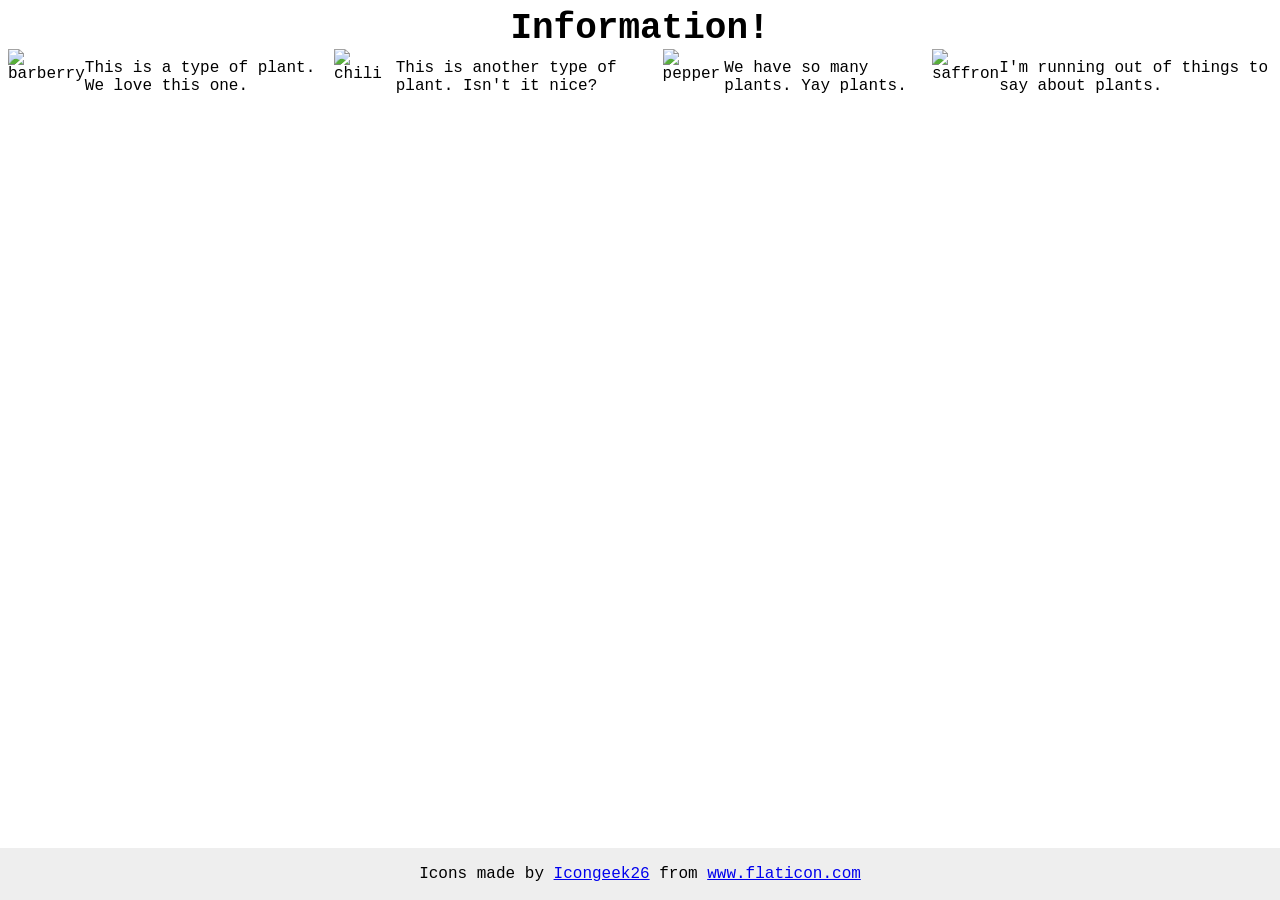
==== foundations/flex/04-flex-information/index.html @ c11e4799 "Add flex" ====
<!DOCTYPE html>
<html lang="en">
  <head>
    <meta charset="UTF-8">
    <meta http-equiv="X-UA-Compatible" content="IE=edge">
    <meta name="viewport" content="width=device-width, initial-scale=1.0">
    <title>Information</title>
    <link rel="stylesheet" href="style.css">
  </head>
  <body>

    <div class="title">Information!</div>
    <div class="fruits">
      <img src="./images/barberry.png" alt="barberry">
      <div class="text">This is a type of plant. We love this one.</div>

      <img src="./images/chilli.png" alt="chili">
      <div class="text">This is another type of plant. Isn't it nice?</div>

      <img src="./images/pepper.png" alt="pepper">
      <div class="text">We have so many plants. Yay plants.</div>

      <img src="./images/saffron.png" alt="saffron">
      <div class="text">I'm running out of things to say about plants.</div>
    </div>
    <!-- disregard this section, it's here to give attribution to the creator of these icons -->
    <div class="footer">
      <div>Icons made by <a href="https://www.flaticon.com/authors/icongeek26" title="Icongeek26">Icongeek26</a> from <a href="https://www.flaticon.com/" title="Flaticon">www.flaticon.com</a></div>
    </div>
  </body>
</html>
---- foundations/flex/04-flex-information/style.css ----
body {
  font-family: 'Courier New', Courier, monospace;
}

img {
  width: 100px;
  height: 100px;
}

.title {
  font-size: 36px;
  font-weight: 900;
  text-align: center;
}

/* do not edit this footer */
.footer {
  position: fixed;
  bottom: 0;
  left: 0;
  right: 0;
  height: 52px;
  display: flex;
  align-items: center;
  justify-content: center;
  background: #eee;
}
.fruits{
  display: flex;
  flex-flow: row nowrap;
  justify-content: center;
}
.text{
  display: flex;
  margin-top: 10px;
}
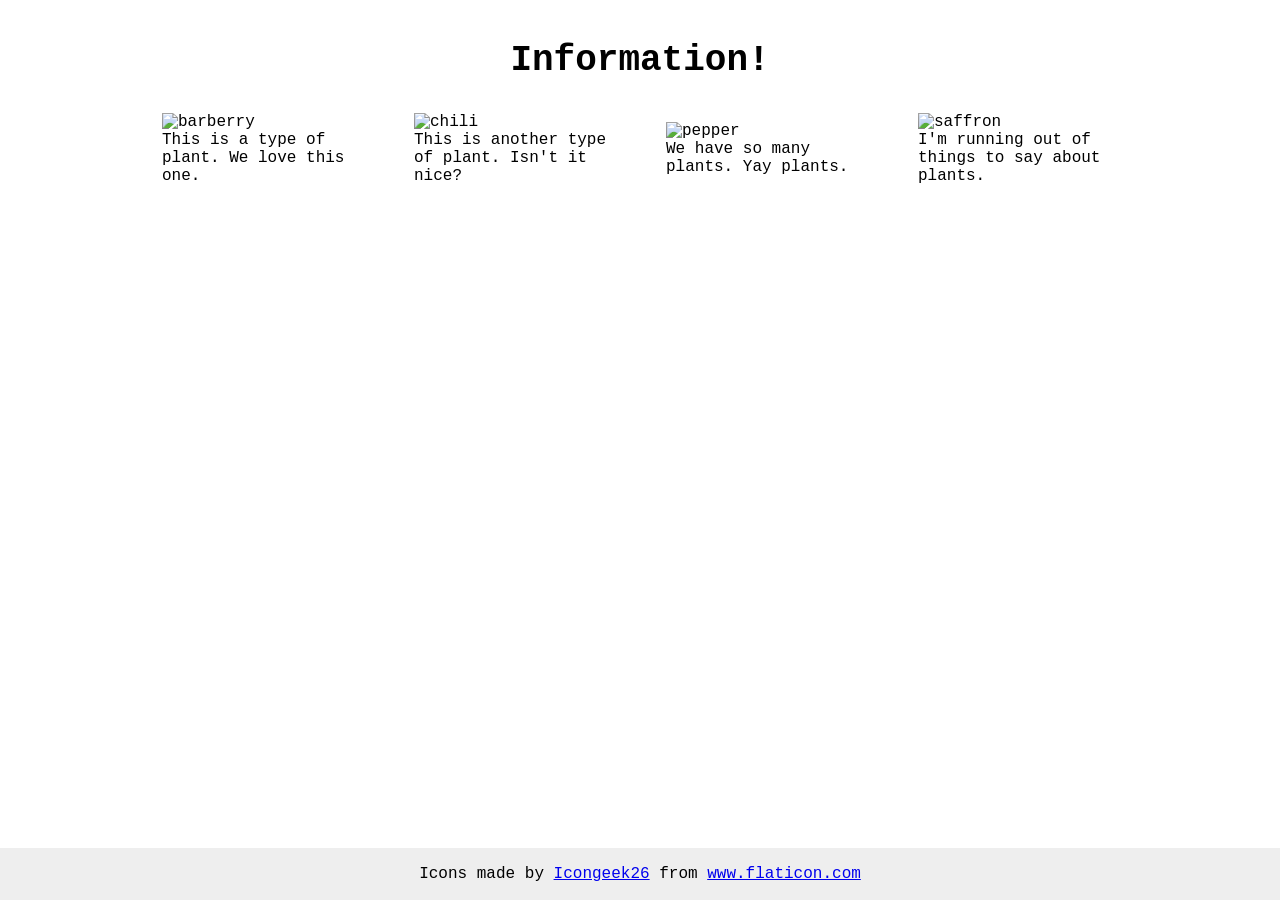
==== commit 449060c9: "Add display flex, center text, and images" ====
--- a/foundations/flex/04-flex-information/index.html
+++ b/foundations/flex/04-flex-information/index.html
@@ -11,17 +11,22 @@
 
     <div class="title">Information!</div>
     <div class="fruits">
+      <div class="one">
       <img src="./images/barberry.png" alt="barberry">
       <div class="text">This is a type of plant. We love this one.</div>
-
+      </div>
+      <div class="two">
       <img src="./images/chilli.png" alt="chili">
       <div class="text">This is another type of plant. Isn't it nice?</div>
-
+      </div>
+      <div class="three">
       <img src="./images/pepper.png" alt="pepper">
       <div class="text">We have so many plants. Yay plants.</div>
-
+      </div>
+      <div class="four">
       <img src="./images/saffron.png" alt="saffron">
       <div class="text">I'm running out of things to say about plants.</div>
+      </div>
     </div>
     <!-- disregard this section, it's here to give attribution to the creator of these icons -->
     <div class="footer">
--- a/foundations/flex/04-flex-information/style.css
+++ b/foundations/flex/04-flex-information/style.css
@@ -11,6 +11,7 @@
   font-size: 36px;
   font-weight: 900;
   text-align: center;
+  padding: 32px;
 }
 
 /* do not edit this footer */
@@ -25,12 +26,26 @@
   justify-content: center;
   background: #eee;
 }
-.fruits{
+.fruits {
   display: flex;
+  flex: auto;
   flex-flow: row nowrap;
   justify-content: center;
+  align-items: center;
+  gap: 52px;
 }
-.text{
-  display: flex;
-  margin-top: 10px;
+.one {
+  width: 200px;
+}
+
+.two {
+  width: 200px;
+}
+
+.three {
+  width: 200px;
+}
+
+.four {
+  width: 200px;
 }
